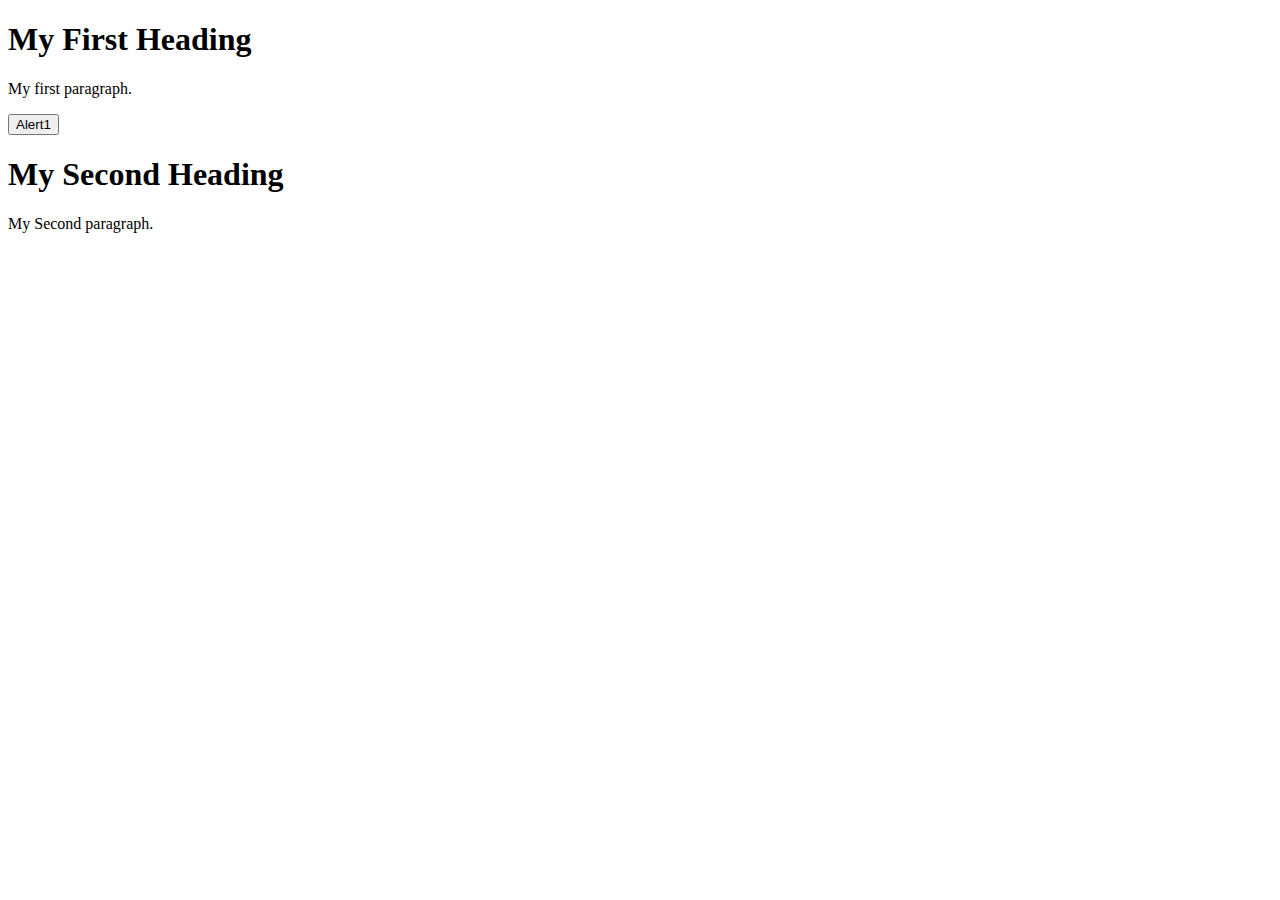
==== index.html @ 2e560ddb "ADD button + event click" ====
<!DOCTYPE html>
<html>

<body>

    <h1>My First Heading</h1>
    <p>My first paragraph.</p>

    <button>Alert1</button>

    <h1>My Second Heading</h1>
    <p>My Second paragraph.</p>

    <script src="test/script.js"></script>
</body>

</html>
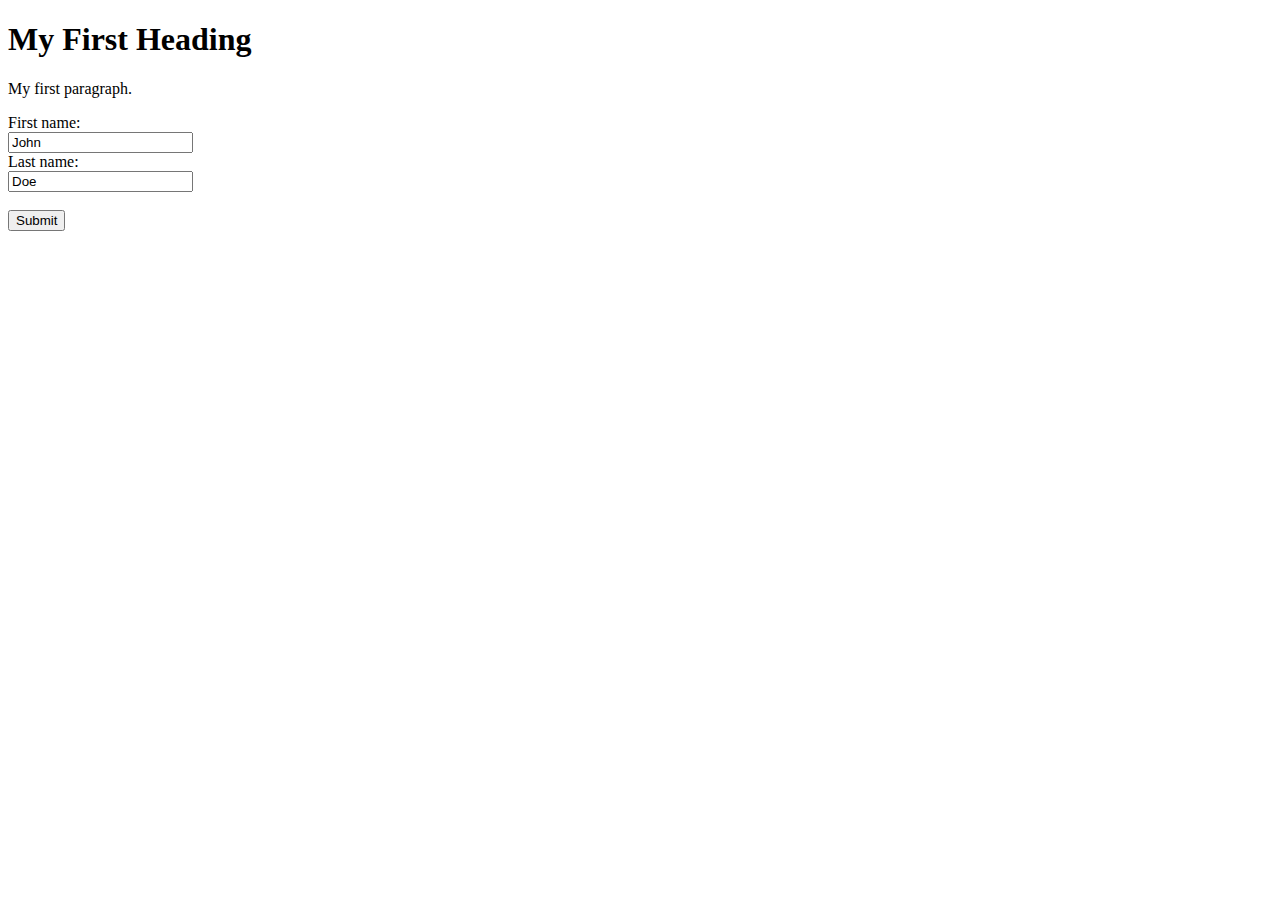
==== commit 395ddbd8: "ADD form" ====
--- a/index.html
+++ b/index.html
@@ -4,14 +4,17 @@
 <body>
 
     <h1>My First Heading</h1>
+
     <p>My first paragraph.</p>
 
-    <button>Alert1</button>
+    <form action="#">
+        <label for="fname">First name:</label><br>
+        <input type="text" id="fname" name="fname" value="John"><br>
+        <label for="lname">Last name:</label><br>
+        <input type="text" id="lname" name="lname" value="Doe"><br><br>
+        <input type="submit" value="Submit">
+    </form>
 
-    <h1>My Second Heading</h1>
-    <p>My Second paragraph.</p>
-
-    <script src="test/script.js"></script>
 </body>
 
 </html>
